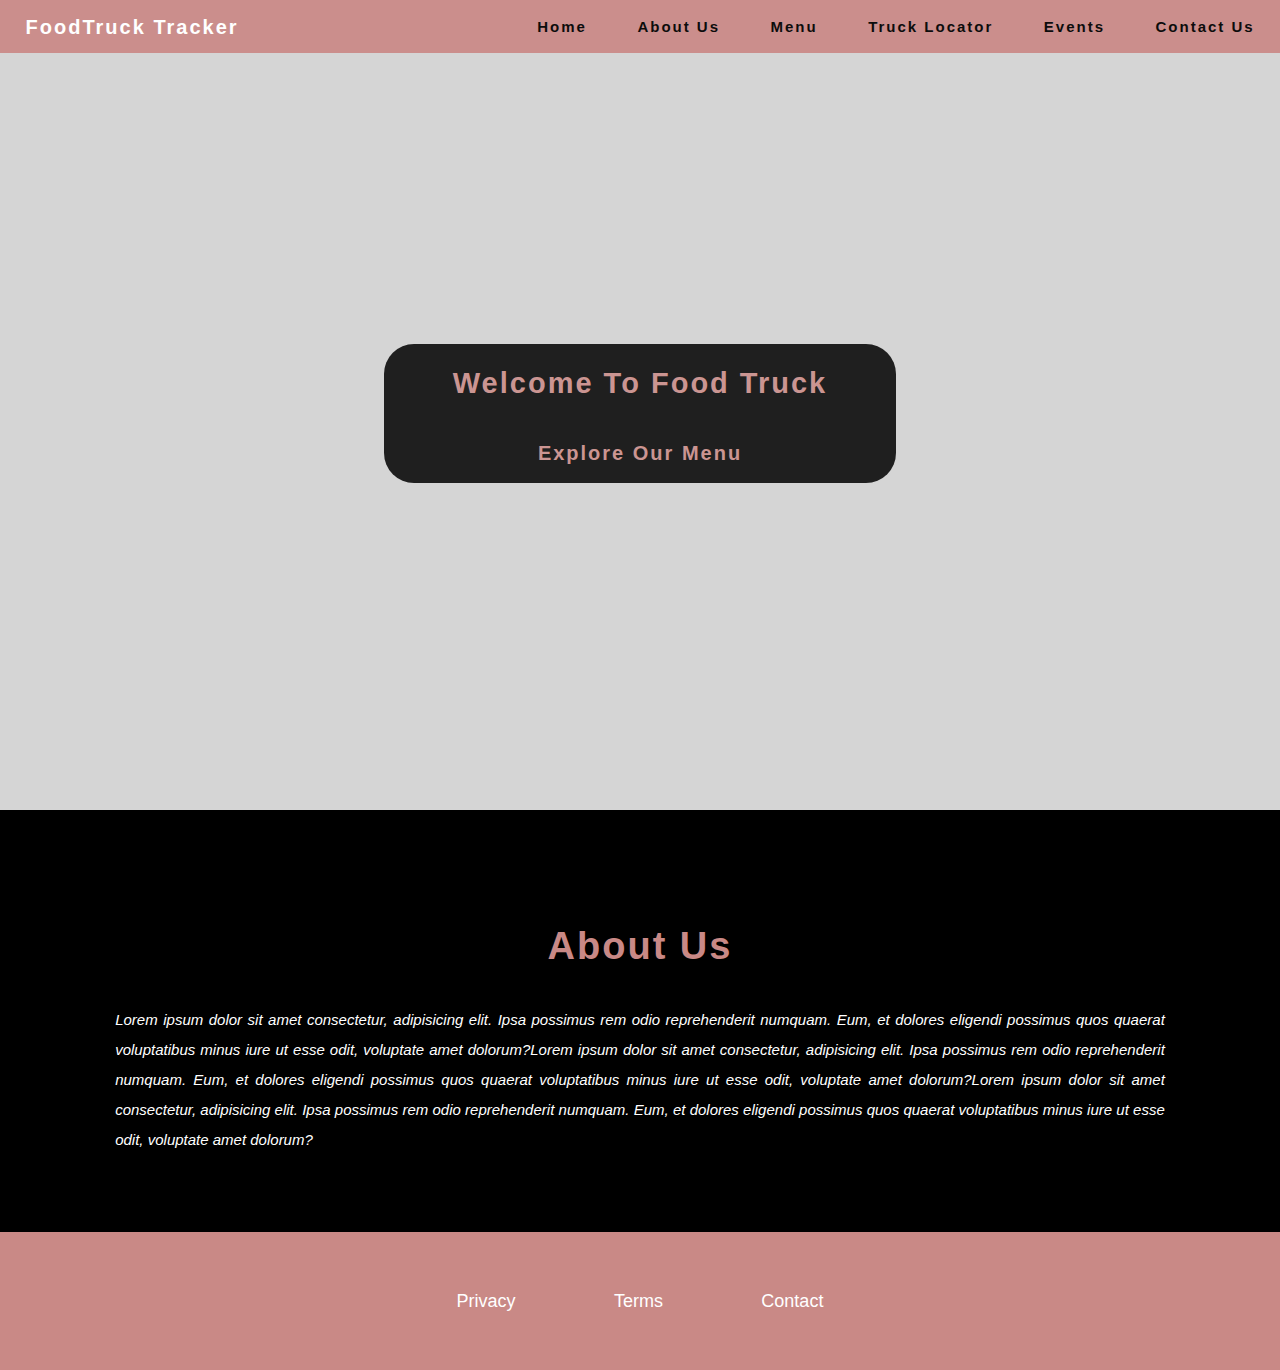
==== about.html @ 64e44dff "files added" ====
<!DOCTYPE html>
<html lang="en">
  <head>
    <meta charset="UTF-8" />
    <meta name="viewport" content="width=device-width, initial-scale=1.0" />
    <title>FoodTruck Tracker</title>
    <link rel="stylesheet" type="text/css" href="main.css" />
  </head>
  <body>
    <header id="header">
      <nav class="nav-header">
        <div class="logo" alt="text">
          <h2>FoodTruck Tracker</h2>
        </div>
        <div class="links">
          <a href="index.html" title="home">Home</a>
          <a href="#" title="about"> About Us</a>
          <a href="#menu" title="Menu">Menu</a>
          <a href="#trucklocator" title="Truck Locator">Truck Locator</a>
          <a href="#events" title="Events">Events</a>
          <a href="#contact" title="Contact Us">Contact Us</a>
        </div>
      </nav>
      <div class="welcome-text">
        <div class="main-title">
          <h1>Welcome To Food Truck</h1>
          <h2>Explore Our Menu</h2>
        </div>
      </div>
    </header>

    <section id="about">
      <div class="text">
        <h2>About Us</h2>
        <p>
          Lorem ipsum dolor sit amet consectetur, adipisicing elit. Ipsa
          possimus rem odio reprehenderit numquam. Eum, et dolores eligendi
          possimus quos quaerat voluptatibus minus iure ut esse odit, voluptate
          amet dolorum?Lorem ipsum dolor sit amet consectetur, adipisicing elit.
          Ipsa possimus rem odio reprehenderit numquam. Eum, et dolores eligendi
          possimus quos quaerat voluptatibus minus iure ut esse odit, voluptate
          amet dolorum?Lorem ipsum dolor sit amet consectetur, adipisicing elit.
          Ipsa possimus rem odio reprehenderit numquam. Eum, et dolores eligendi
          possimus quos quaerat voluptatibus minus iure ut esse odit, voluptate
          amet dolorum?
        </p>
      </div>
    </section>

    <footer class="main-footer">
      <div class="footer-links">
        <a href="">Privacy</a>
        <a href="">Terms</a>
        <a href="">Contact</a>
      </div>
    </footer>
  </body>
</html>
---- main.css ----
* {
  box-sizing: border-box;
  padding: 0;
  margin: 0;
  max-width: 100%;
  /* border: 1px solid grey; */
}
html {
  font-size: 62.5%;
}
body {
  line-height: 2;
  font-size: 1.5rem;
  font-family: Arial, Helvetica, sans-serif;
}

h1,
h2,
h3,
h4 {
  font-family: Arial, Helvetica, sans-serif;
  letter-spacing: 2px;
  padding: 2% 0;
}
section {
  padding: 2% 0;
}
header {
  height: 90vh;
  background-color: lightgray;
  background-image: url(https://images.unsplash.com/photo-1565123409695-7b5ef63a2efb?ixlib=rb-1.2.1&ixid=eyJhcHBfaWQiOjEyMDd9&auto=format&fit=crop&w=1051&q=80);
  background-repeat: no-repeat;
  background-size: cover;
  background-position: center;
  background-attachment: fixed;
  opacity: 95%;
}

nav {
  font-size: 1.5rem;
  text-decoration: none;
}
nav a {
  text-decoration: none;
  color: black;
  letter-spacing: 2px;
  font-size: 1.5rem;
  font-weight: bold;
}
header nav {
  width: 100%;
  background-color: #c98986;
  display: flex;
  justify-content: space-between;
  /* position: fixed;
  top: 0;
  width: 100%; */
}
h1 {
  font-size: 3.5rem;
  font-style: normal;
  font-weight: bold;
}

h2 {
  font-size: 2rem;
  font-family: "Trebuchet MS", "Lucida Sans Unicode", "Lucida Grande",
    "Lucida Sans", Arial, sans-serif;
}
.logo {
  width: 30%;
  color: white;
  padding: 0 2%;
}
.links {
  width: 60%;
  display: flex;
  justify-content: space-around;
  align-items: center;
}

.welcome-text {
  height: 80vh;
  display: flex;
  justify-content: center;
  align-items: center;
  color: #c98986;
}
.main-title {
  text-align: center;
  width: 40%;
  background-color: black;
  opacity: 90%;
  border-radius: 30px;
}
h1 {
  font-size: 2.9rem;
}
/* About Section Styles */
#about {
  display: flex;
  justify-content: center;
  background-color: black;
}
#about .text {
  padding: 4%;
  text-align: center;
  width: 90%;
  color: white;
}
.text h2 {
  font-size: 3.8rem;
  color: #c98986;
}

.text p {
  text-align: justify;
  font-style: oblique;
}

.main-footer {
  display: flex;
  justify-content: left;
  background-color: #c98986;
}

.main-footer .footer-links {
  padding: 4%;
  text-align: center;
  width: 100%;
}
.footer-links a {
  color: white;
  padding: 0 4%;
  text-decoration: none;
  font-size: 1.8rem;
}

@media (max-width: 810px) {
  header nav {
    display: flex;
    flex-wrap: wrap;
    justify-content: center;
  }
  .links {
    width: 100%;
  }
}

@media (max-width: 650px) {
  header nav {
    display: flex;
    justify-content: center;
    align-items: center;
  }
  .links {
    width: 100%;
  }

  h2 {
    font-size: 1.3rem;
  }
}
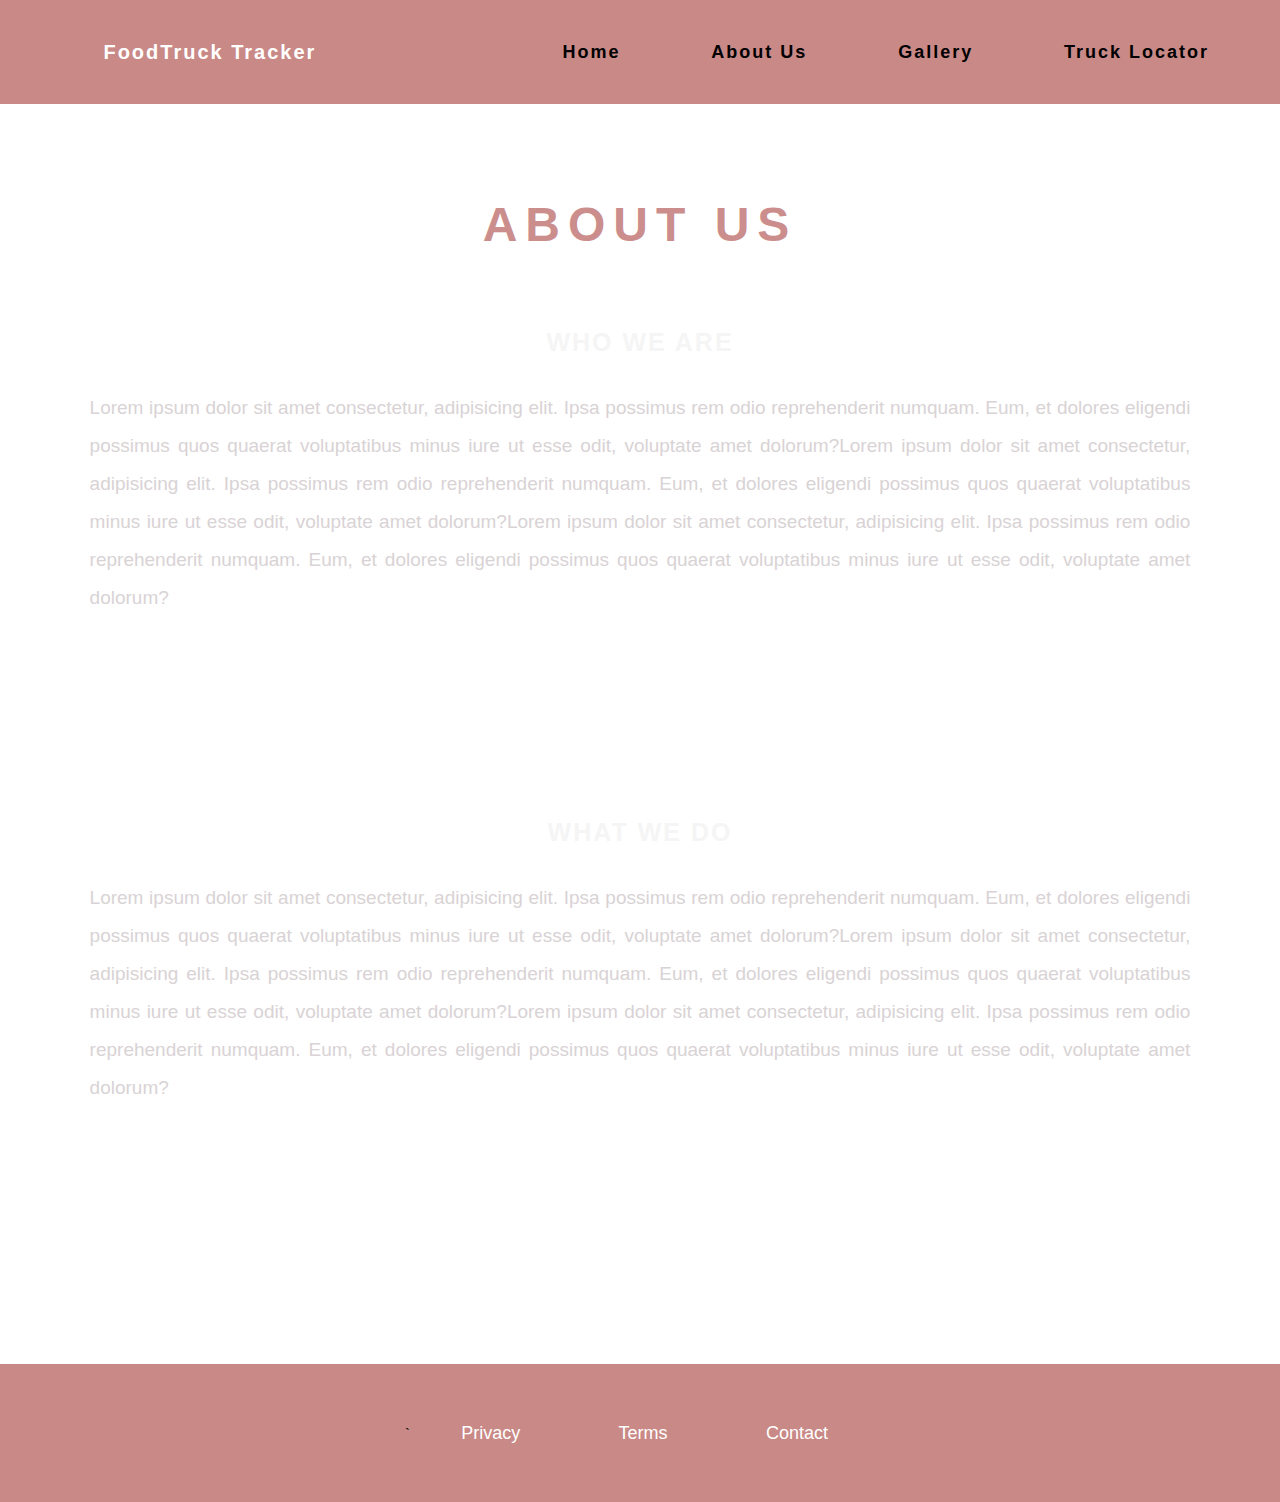
==== commit a81bf71c: "added new pages" ====
--- a/about.html
+++ b/about.html
@@ -15,40 +15,58 @@
         <div class="links">
           <a href="index.html" title="home">Home</a>
           <a href="#" title="about"> About Us</a>
-          <a href="#menu" title="Menu">Menu</a>
+          <a href="gallery.html" title="gallery">Gallery</a>
           <a href="#trucklocator" title="Truck Locator">Truck Locator</a>
-          <a href="#events" title="Events">Events</a>
-          <a href="#contact" title="Contact Us">Contact Us</a>
         </div>
       </nav>
-      <div class="welcome-text">
+      <!-- <div class="welcome-text">
         <div class="main-title">
           <h1>Welcome To Food Truck</h1>
           <h2>Explore Our Menu</h2>
         </div>
-      </div>
+      </div> -->
     </header>
-
-    <section id="about">
-      <div class="text">
-        <h2>About Us</h2>
-        <p>
-          Lorem ipsum dolor sit amet consectetur, adipisicing elit. Ipsa
-          possimus rem odio reprehenderit numquam. Eum, et dolores eligendi
-          possimus quos quaerat voluptatibus minus iure ut esse odit, voluptate
-          amet dolorum?Lorem ipsum dolor sit amet consectetur, adipisicing elit.
-          Ipsa possimus rem odio reprehenderit numquam. Eum, et dolores eligendi
-          possimus quos quaerat voluptatibus minus iure ut esse odit, voluptate
-          amet dolorum?Lorem ipsum dolor sit amet consectetur, adipisicing elit.
-          Ipsa possimus rem odio reprehenderit numquam. Eum, et dolores eligendi
-          possimus quos quaerat voluptatibus minus iure ut esse odit, voluptate
-          amet dolorum?
-        </p>
-      </div>
-    </section>
+    <div class="container">
+      <section id="about">
+        <div class="text">
+          <h2>About Us</h2>
+          <h3>Who We Are</h3>
+          <p>
+            Lorem ipsum dolor sit amet consectetur, adipisicing elit. Ipsa
+            possimus rem odio reprehenderit numquam. Eum, et dolores eligendi
+            possimus quos quaerat voluptatibus minus iure ut esse odit,
+            voluptate amet dolorum?Lorem ipsum dolor sit amet consectetur,
+            adipisicing elit. Ipsa possimus rem odio reprehenderit numquam. Eum,
+            et dolores eligendi possimus quos quaerat voluptatibus minus iure ut
+            esse odit, voluptate amet dolorum?Lorem ipsum dolor sit amet
+            consectetur, adipisicing elit. Ipsa possimus rem odio reprehenderit
+            numquam. Eum, et dolores eligendi possimus quos quaerat voluptatibus
+            minus iure ut esse odit, voluptate amet dolorum?
+          </p>
+        </div>
+      </section>
+      <section id="about">
+        <div class="text">
+          <h3>What We Do</h3>
+          <p>
+            Lorem ipsum dolor sit amet consectetur, adipisicing elit. Ipsa
+            possimus rem odio reprehenderit numquam. Eum, et dolores eligendi
+            possimus quos quaerat voluptatibus minus iure ut esse odit,
+            voluptate amet dolorum?Lorem ipsum dolor sit amet consectetur,
+            adipisicing elit. Ipsa possimus rem odio reprehenderit numquam. Eum,
+            et dolores eligendi possimus quos quaerat voluptatibus minus iure ut
+            esse odit, voluptate amet dolorum?Lorem ipsum dolor sit amet
+            consectetur, adipisicing elit. Ipsa possimus rem odio reprehenderit
+            numquam. Eum, et dolores eligendi possimus quos quaerat voluptatibus
+            minus iure ut esse odit, voluptate amet dolorum?
+          </p>
+        </div>
+      </section>
+    </div>
 
     <footer class="main-footer">
       <div class="footer-links">
+        `
         <a href="">Privacy</a>
         <a href="">Terms</a>
         <a href="">Contact</a>
--- a/main.css
+++ b/main.css
@@ -25,7 +25,10 @@
 section {
   padding: 2% 0;
 }
-header {
+i {
+  font-size: 4rem;
+}
+/* header {
   height: 90vh;
   background-color: lightgray;
   background-image: url(https://images.unsplash.com/photo-1565123409695-7b5ef63a2efb?ixlib=rb-1.2.1&ixid=eyJhcHBfaWQiOjEyMDd9&auto=format&fit=crop&w=1051&q=80);
@@ -34,17 +37,18 @@
   background-position: center;
   background-attachment: fixed;
   opacity: 95%;
-}
+} */
 
 nav {
-  font-size: 1.5rem;
+  font-size: 2rem;
   text-decoration: none;
+  padding: 2%;
 }
 nav a {
   text-decoration: none;
   color: black;
   letter-spacing: 2px;
-  font-size: 1.5rem;
+  font-size: 1.8rem;
   font-weight: bold;
 }
 header nav {
@@ -58,7 +62,6 @@
 }
 h1 {
   font-size: 3.5rem;
-  font-style: normal;
   font-weight: bold;
 }
 
@@ -66,6 +69,7 @@
   font-size: 2rem;
   font-family: "Trebuchet MS", "Lucida Sans Unicode", "Lucida Grande",
     "Lucida Sans", Arial, sans-serif;
+  text-align: center;
 }
 .logo {
   width: 30%;
@@ -79,45 +83,62 @@
   align-items: center;
 }
 
-.welcome-text {
+/* .welcome-text {
   height: 80vh;
   display: flex;
   justify-content: center;
   align-items: center;
   color: #c98986;
-}
-.main-title {
+} */
+/* .main-title {
   text-align: center;
   width: 40%;
   background-color: black;
   opacity: 90%;
   border-radius: 30px;
-}
+} */
 h1 {
   font-size: 2.9rem;
 }
 /* About Section Styles */
+
 #about {
   display: flex;
   justify-content: center;
-  background-color: black;
+  background-image: url(https://images.unsplash.com/photo-1519861155730-0b5fbf0dd889?ixlib=rb-1.2.1&ixid=eyJhcHBfaWQiOjEyMDd9&auto=format&fit=crop&w=500&q=60);
+  background-repeat: no-repeat;
+  background-size: cover;
+  background-position: center;
+  background-attachment: fixed;
+  opacity: 95%;
+  height: 70vh;
 }
 #about .text {
-  padding: 4%;
+  padding: 2%;
   text-align: center;
   width: 90%;
-  color: white;
+  color: whitesmoke;
+}
+.text p {
+  color: rgb(215, 209, 211);
 }
 .text h2 {
-  font-size: 3.8rem;
+  font-size: 4.8rem;
   color: #c98986;
+  text-transform: uppercase;
+  letter-spacing: 0.8rem;
+}
+.text h3 {
+  font-size: 2.5rem;
+  text-transform: uppercase;
 }
 
 .text p {
   text-align: justify;
-  font-style: oblique;
+  font-style: normal;
+  font-size: 1.9rem;
 }
-
+/* Footer Style Starts*/
 .main-footer {
   display: flex;
   justify-content: left;
@@ -136,7 +157,9 @@
   font-size: 1.8rem;
 }
 
-@media (max-width: 810px) {
+/* Media query */
+
+@media (max-width: 850px) {
   header nav {
     display: flex;
     flex-wrap: wrap;
@@ -145,9 +168,19 @@
   .links {
     width: 100%;
   }
+  nav a {
+    font-size: 1.5rem;
+  }
+  h2 {
+    text-align: center;
+    font-size: 1.9rem;
+  }
+  .text p {
+    font-size: 1.5rem;
+  }
 }
 
-@media (max-width: 650px) {
+@media (max-width: 600px) {
   header nav {
     display: flex;
     justify-content: center;
@@ -158,6 +191,7 @@
   }
 
   h2 {
-    font-size: 1.3rem;
+    font-size: 1.5rem;
+    text-align: center;
   }
 }
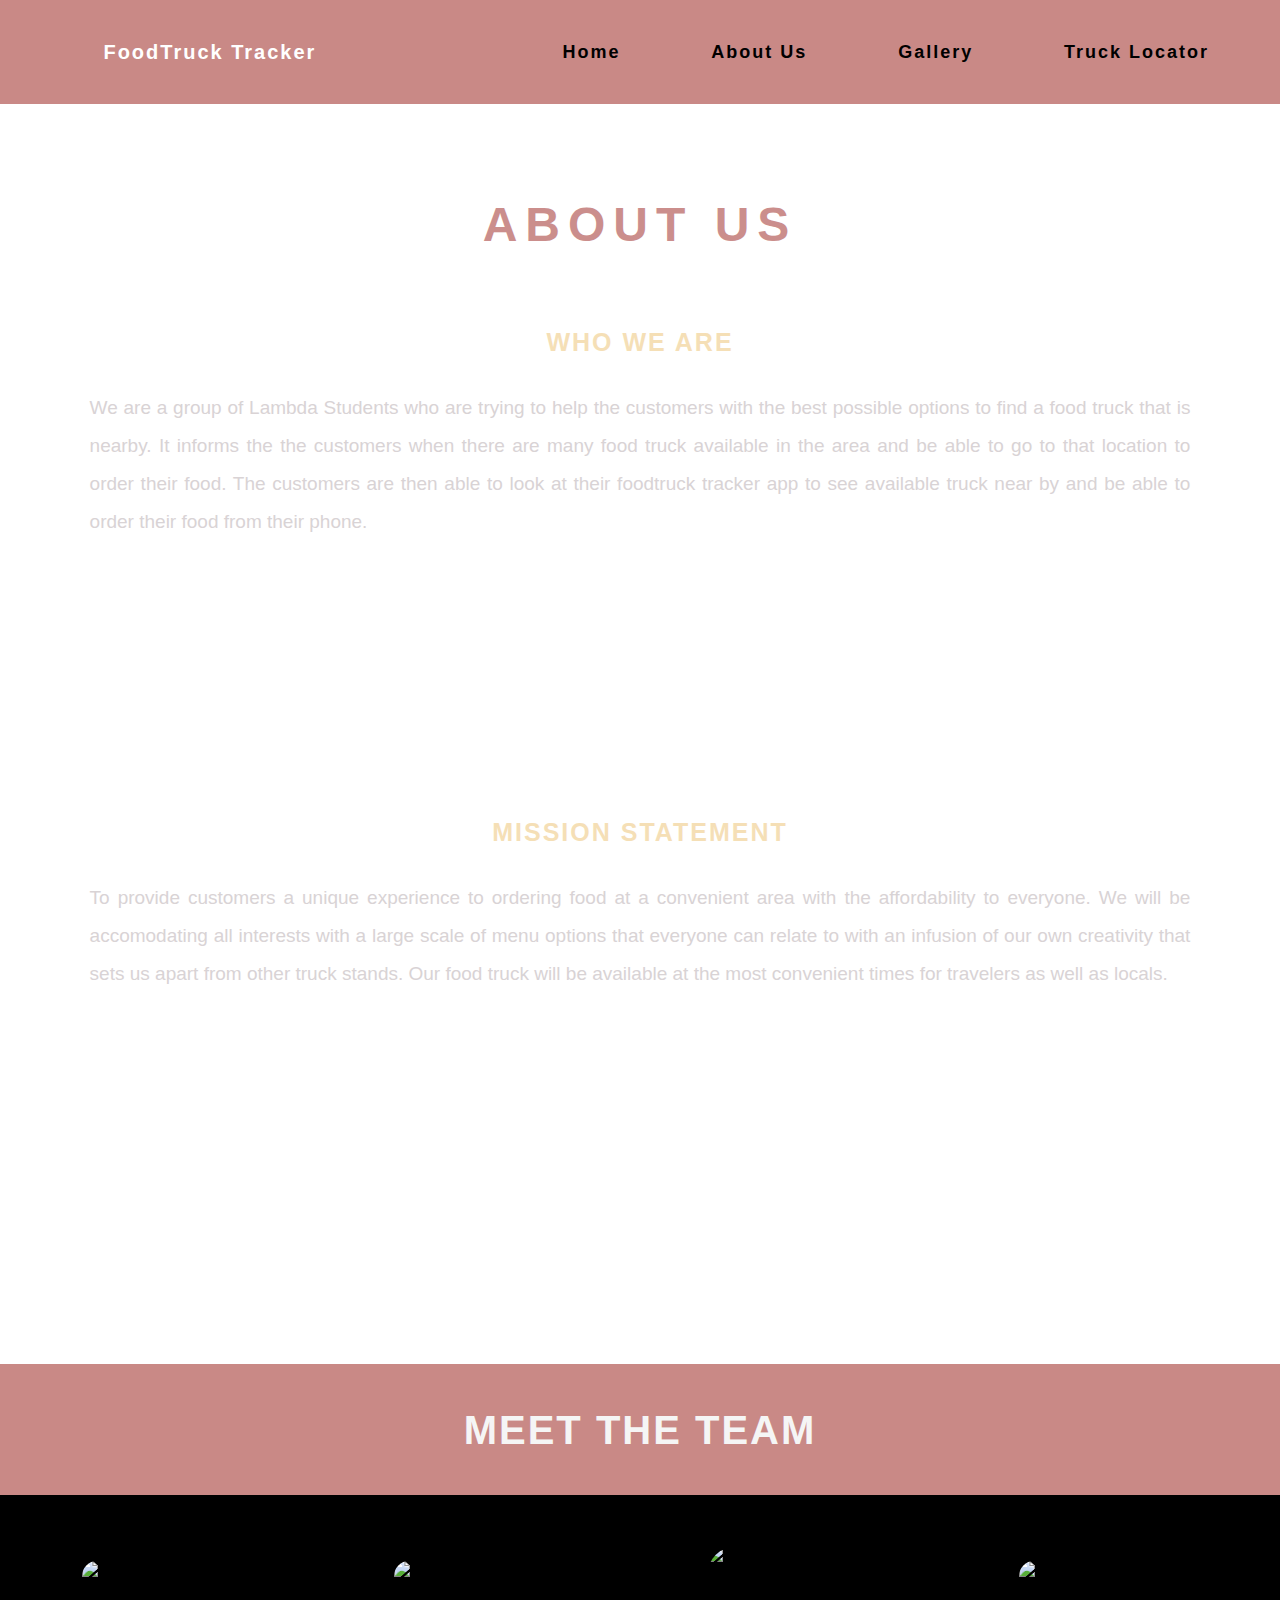
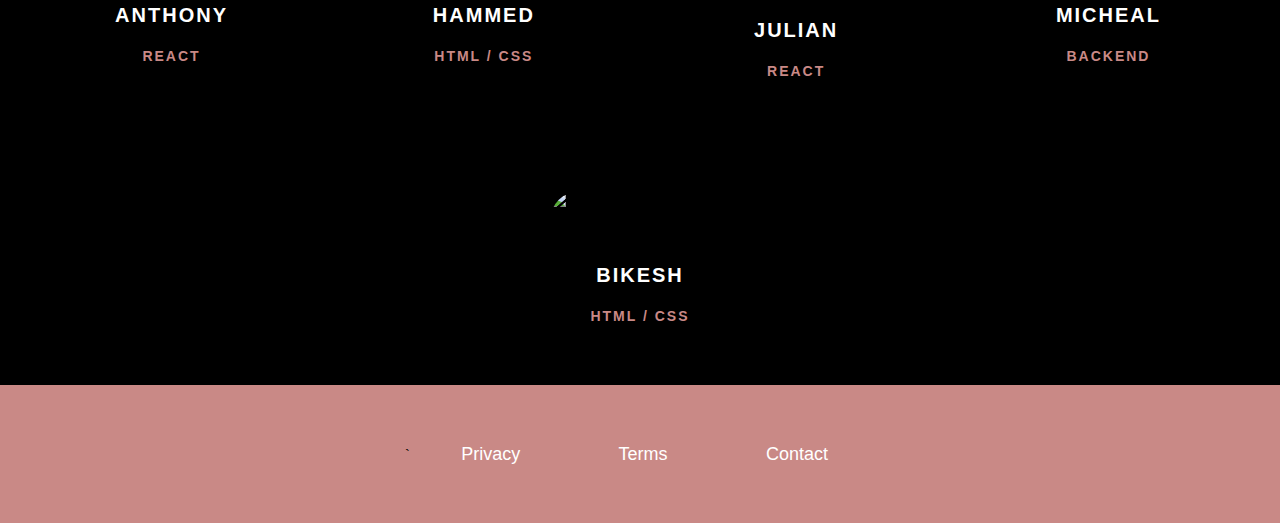
==== commit 8d845f3f: "made new changes" ====
--- a/about.html
+++ b/about.html
@@ -16,7 +16,7 @@
           <a href="index.html" title="home">Home</a>
           <a href="#" title="about"> About Us</a>
           <a href="gallery.html" title="gallery">Gallery</a>
-          <a href="#trucklocator" title="Truck Locator">Truck Locator</a>
+          <a href="locations.html" title="Truck Locator">Truck Locator</a>
         </div>
       </nav>
       <!-- <div class="welcome-text">
@@ -26,42 +26,92 @@
         </div>
       </div> -->
     </header>
-    <div class="container">
-      <section id="about">
-        <div class="text">
-          <h2>About Us</h2>
-          <h3>Who We Are</h3>
-          <p>
-            Lorem ipsum dolor sit amet consectetur, adipisicing elit. Ipsa
-            possimus rem odio reprehenderit numquam. Eum, et dolores eligendi
-            possimus quos quaerat voluptatibus minus iure ut esse odit,
-            voluptate amet dolorum?Lorem ipsum dolor sit amet consectetur,
-            adipisicing elit. Ipsa possimus rem odio reprehenderit numquam. Eum,
-            et dolores eligendi possimus quos quaerat voluptatibus minus iure ut
-            esse odit, voluptate amet dolorum?Lorem ipsum dolor sit amet
-            consectetur, adipisicing elit. Ipsa possimus rem odio reprehenderit
-            numquam. Eum, et dolores eligendi possimus quos quaerat voluptatibus
-            minus iure ut esse odit, voluptate amet dolorum?
-          </p>
+    <section id="about">
+      <div class="text">
+        <h2>About Us</h2>
+        <h3>Who We Are</h3>
+        <p>
+          We are a group of Lambda Students who are trying to help the customers
+          with the best possible options to find a food truck that is nearby. It
+          informs the the customers when there are many food truck available in
+          the area and be able to go to that location to order their food. The
+          customers are then able to look at their foodtruck tracker app to see
+          available truck near by and be able to order their food from their
+          phone.
+        </p>
+      </div>
+    </section>
+    <section id="about">
+      <div class="text">
+        <h3>Mission Statement</h3>
+        <p>
+          To provide customers a unique experience to ordering food at a
+          convenient area with the affordability to everyone. We will be
+          accomodating all interests with a large scale of menu options that
+          everyone can relate to with an infusion of our own creativity that
+          sets us apart from other truck stands. Our food truck will be
+          available at the most convenient times for travelers as well as
+          locals.
+        </p>
+      </div>
+    </section>
+    <div id="teamContainer">
+      <h2 id="teamTitle">Meet The Team</h2>
+    </div>
+
+    <div class="teamDescription">
+      <div class="teamOne">
+        <img
+          src="https://ca.slack-edge.com/ESZCHB482-W012JHWJYLS-be4bd83d6b5a-512"
+          alt="a guy with a suit "
+        />
+        <div class="caption">
+          <h2>ANTHONY</h2>
+          <h3>REACT</h3>
         </div>
-      </section>
-      <section id="about">
-        <div class="text">
-          <h3>What We Do</h3>
-          <p>
-            Lorem ipsum dolor sit amet consectetur, adipisicing elit. Ipsa
-            possimus rem odio reprehenderit numquam. Eum, et dolores eligendi
-            possimus quos quaerat voluptatibus minus iure ut esse odit,
-            voluptate amet dolorum?Lorem ipsum dolor sit amet consectetur,
-            adipisicing elit. Ipsa possimus rem odio reprehenderit numquam. Eum,
-            et dolores eligendi possimus quos quaerat voluptatibus minus iure ut
-            esse odit, voluptate amet dolorum?Lorem ipsum dolor sit amet
-            consectetur, adipisicing elit. Ipsa possimus rem odio reprehenderit
-            numquam. Eum, et dolores eligendi possimus quos quaerat voluptatibus
-            minus iure ut esse odit, voluptate amet dolorum?
-          </p>
+      </div>
+      <div class="teamOne">
+        <img
+          src="https://ca.slack-edge.com/ESZCHB482-W0149LZ32TE-2f083a3c4c47-512"
+          alt="a guy with blue shirt "
+        />
+        <div class="caption">
+          <h2>HAMMED</h2>
+          <h3>HTML / CSS</h3>
         </div>
-      </section>
+      </div>
+
+      <div class="teamOne">
+        <img
+          src="https://ca.slack-edge.com/ESZCHB482-W0138Q6CD5W-a59ae61987ed-512"
+          alt="a guy with hands on face"
+        />
+        <div class="caption">
+          <h2>JULIAN</h2>
+          <h3>REACT</h3>
+        </div>
+      </div>
+
+      <div class="teamOne">
+        <img
+          src="https://ca.slack-edge.com/ESZCHB482-W012JQ45BJ7-3ec23920c404-512"
+          alt="a guy with the hat on"
+        />
+        <div class="caption">
+          <h2>MICHEAL</h2>
+          <h3>BACKEND</h3>
+        </div>
+      </div>
+      <div class="teamOne">
+        <img
+          src="https://ca.slack-edge.com/ESZCHB482-W0143MUA5J7-dddb3549e5f3-512"
+          alt="a guy looking at the camera"
+        />
+        <div class="caption">
+          <h2>BIKESH</h2>
+          <h3>HTML / CSS</h3>
+        </div>
+      </div>
     </div>
 
     <footer class="main-footer">
--- a/main.css
+++ b/main.css
@@ -3,6 +3,7 @@
   padding: 0;
   margin: 0;
   max-width: 100%;
+
   /* border: 1px solid grey; */
 }
 html {
@@ -99,6 +100,9 @@
 } */
 h1 {
   font-size: 2.9rem;
+  font-weight: bold;
+  letter-spacing: 2px;
+  padding-bottom: 10px;
 }
 /* About Section Styles */
 
@@ -117,7 +121,7 @@
   padding: 2%;
   text-align: center;
   width: 90%;
-  color: whitesmoke;
+  color: wheat;
 }
 .text p {
   color: rgb(215, 209, 211);
@@ -138,6 +142,45 @@
   font-style: normal;
   font-size: 1.9rem;
 }
+
+#teamContainer {
+  display: flex;
+  justify-content: center;
+  align-items: center;
+  width: 100%;
+  background-color: #c98986;
+}
+#teamTitle {
+  font-size: 4rem;
+  color: whitesmoke;
+  text-transform: uppercase;
+}
+.teamDescription {
+  display: flex;
+  flex-wrap: wrap;
+  justify-content: space-evenly;
+  align-items: center;
+  width: 100%;
+  height: auto;
+  background-color: black;
+}
+.caption {
+  text-align: center;
+  color: white;
+}
+.teamOne {
+  width: 14%;
+  margin: 4%;
+  height: auto;
+}
+.teamOne img {
+  border-radius: 100px;
+}
+.caption h3 {
+  font-size: 1.4rem;
+  color: #c98986;
+}
+
 /* Footer Style Starts*/
 .main-footer {
   display: flex;
@@ -194,4 +237,17 @@
     font-size: 1.5rem;
     text-align: center;
   }
-}
+
+  #teamTitle {
+    font-size: 3rem;
+  }
+  .teamDescription {
+    display: flex;
+    flex-direction: column;
+    align-items: center;
+    justify-content: center;
+  }
+  .teamOne {
+    width: 35%;
+  }
+}
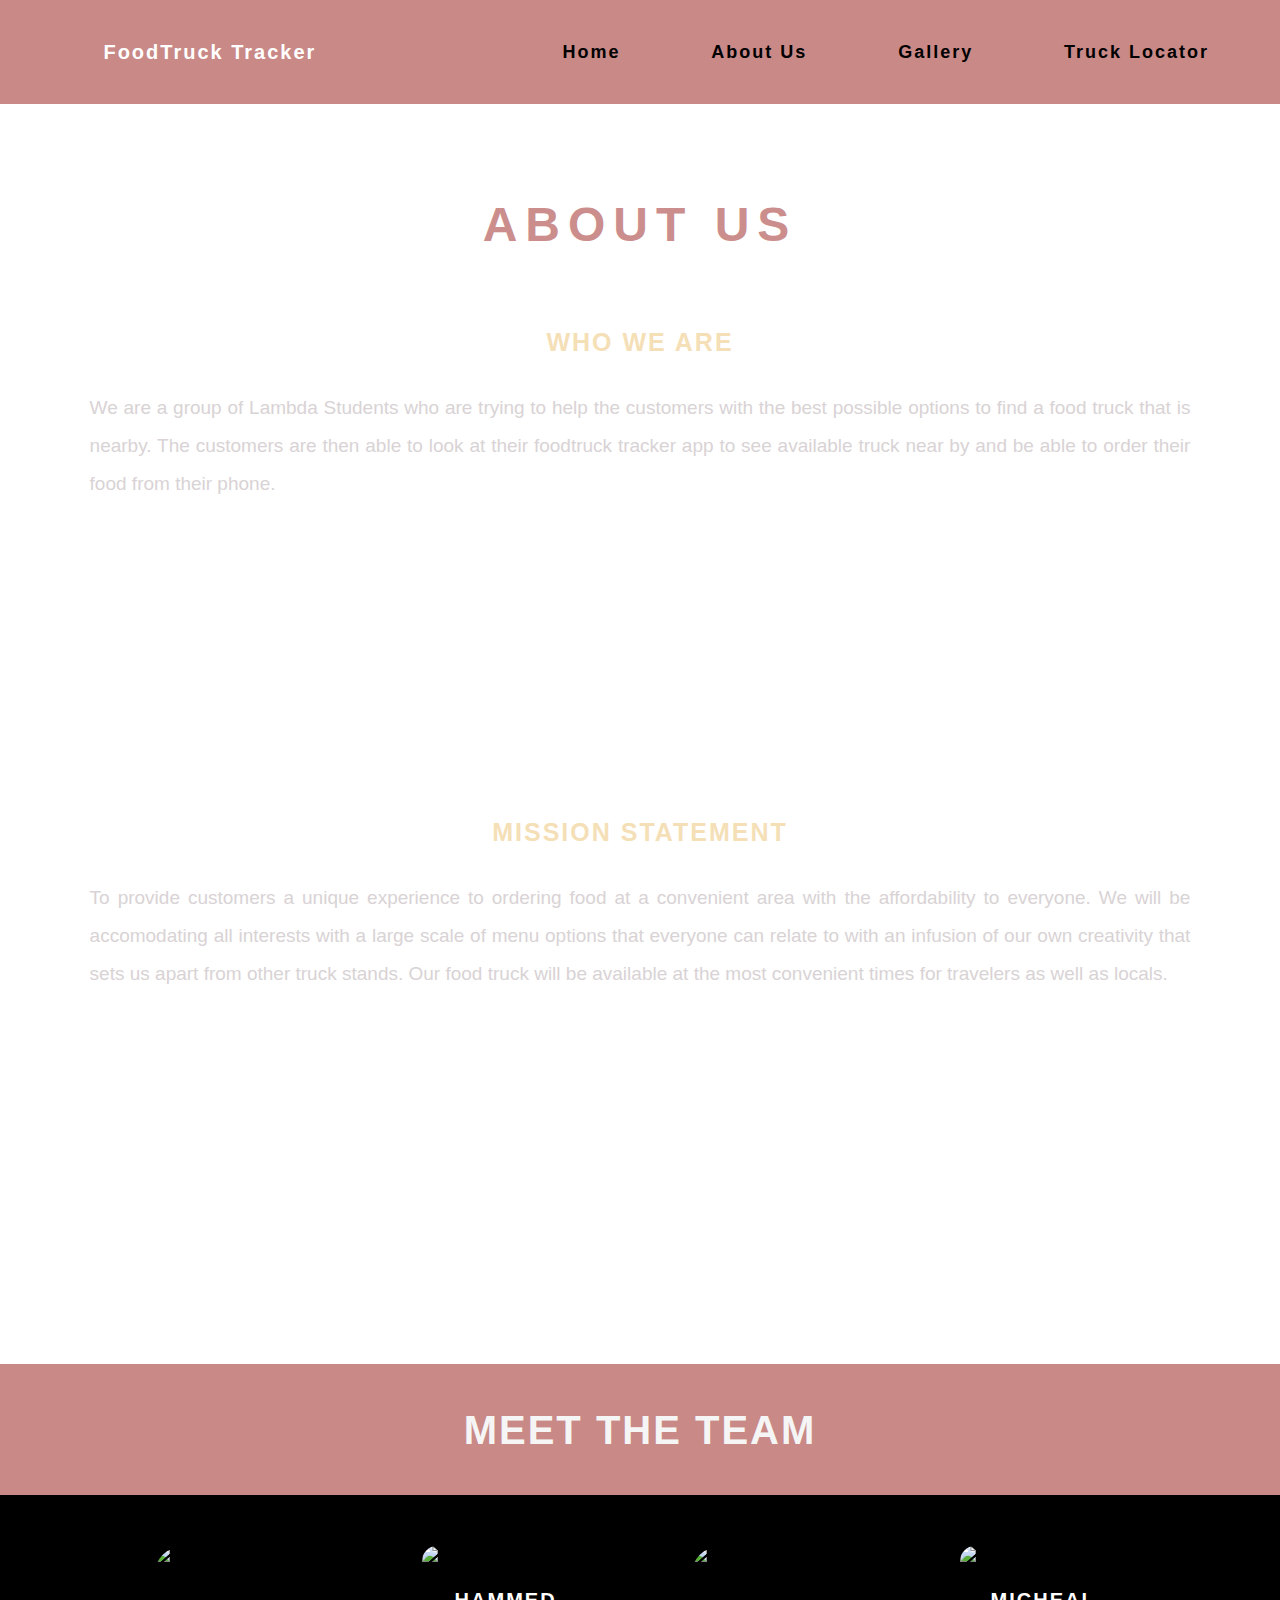
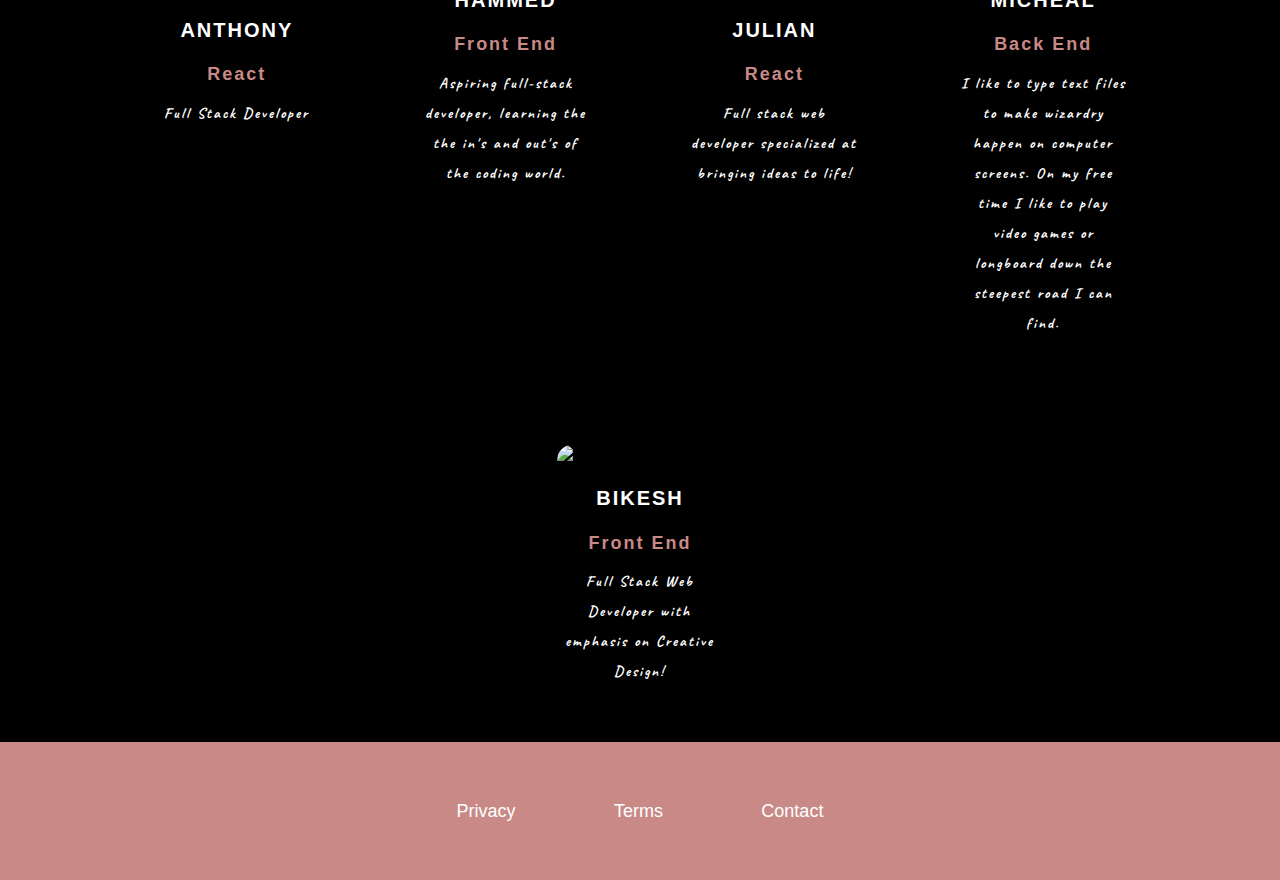
==== commit eb42d841: "made new changes on about us page" ====
--- a/about.html
+++ b/about.html
@@ -10,7 +10,9 @@
     <header id="header">
       <nav class="nav-header">
         <div class="logo" alt="text">
-          <h2>FoodTruck Tracker</h2>
+          <a href="index.html">
+            <h2 style="color: white;">FoodTruck Tracker</h2>
+          </a>
         </div>
         <div class="links">
           <a href="index.html" title="home">Home</a>
@@ -32,11 +34,9 @@
         <h3>Who We Are</h3>
         <p>
           We are a group of Lambda Students who are trying to help the customers
-          with the best possible options to find a food truck that is nearby. It
-          informs the the customers when there are many food truck available in
-          the area and be able to go to that location to order their food. The
-          customers are then able to look at their foodtruck tracker app to see
-          available truck near by and be able to order their food from their
+          with the best possible options to find a food truck that is nearby.
+          The customers are then able to look at their foodtruck tracker app to
+          see available truck near by and be able to order their food from their
           phone.
         </p>
       </div>
@@ -63,11 +63,12 @@
       <div class="teamOne">
         <img
           src="https://ca.slack-edge.com/ESZCHB482-W012JHWJYLS-be4bd83d6b5a-512"
-          alt="a guy with a suit "
+          alt="a guy with redchecker shirt "
         />
         <div class="caption">
           <h2>ANTHONY</h2>
-          <h3>REACT</h3>
+          <h3>React</h3>
+          <h4>Full Stack Developer</h4>
         </div>
       </div>
       <div class="teamOne">
@@ -77,7 +78,11 @@
         />
         <div class="caption">
           <h2>HAMMED</h2>
-          <h3>HTML / CSS</h3>
+          <h3>Front End</h3>
+          <h4>
+            Aspiring full-stack developer, learning the the in's and out's of
+            the coding world.
+          </h4>
         </div>
       </div>
 
@@ -88,7 +93,10 @@
         />
         <div class="caption">
           <h2>JULIAN</h2>
-          <h3>REACT</h3>
+          <h3>React</h3>
+          <h4>
+            Full stack web developer specialized at bringing ideas to life!
+          </h4>
         </div>
       </div>
 
@@ -99,24 +107,30 @@
         />
         <div class="caption">
           <h2>MICHEAL</h2>
-          <h3>BACKEND</h3>
+          <h3>Back End</h3>
+          <h4>
+            I like to type text files to make wizardry happen on computer
+            screens. On my free time I like to play video games or longboard
+            down the steepest road I can find.
+          </h4>
         </div>
       </div>
+
       <div class="teamOne">
         <img
           src="https://ca.slack-edge.com/ESZCHB482-W0143MUA5J7-dddb3549e5f3-512"
-          alt="a guy looking at the camera"
+          alt="a guy with the suit"
         />
         <div class="caption">
           <h2>BIKESH</h2>
-          <h3>HTML / CSS</h3>
+          <h3>Front End</h3>
+          <h4>Full Stack Web Developer with emphasis on Creative Design!</h4>
         </div>
       </div>
     </div>
 
     <footer class="main-footer">
       <div class="footer-links">
-        `
         <a href="">Privacy</a>
         <a href="">Terms</a>
         <a href="">Contact</a>
--- a/main.css
+++ b/main.css
@@ -1,3 +1,5 @@
+/* @import url("https://fonts.googleapis.com/css2?family=Cedarville+Cursive&display=swap"); */
+@import url("https://fonts.googleapis.com/css2?family=Caveat&display=swap");
 * {
   box-sizing: border-box;
   padding: 0;
@@ -83,6 +85,21 @@
   justify-content: space-around;
   align-items: center;
 }
+.links a:hover {
+  background-color: black;
+  color: #c98986;
+  padding-right: 10px;
+  padding-left: 10px;
+  border-radius: 40px;
+  transition: 1s;
+}
+.main a {
+  transition: 2s;
+}
+.main a:hover {
+  opacity: 60%;
+  transition: 2s;
+}
 
 /* .welcome-text {
   height: 80vh;
@@ -158,10 +175,9 @@
 .teamDescription {
   display: flex;
   flex-wrap: wrap;
-  justify-content: space-evenly;
-  align-items: center;
-  width: 100%;
-  height: auto;
+  justify-content: center;
+  width: 100%;
+  height: 100%;
   background-color: black;
 }
 .caption {
@@ -169,16 +185,25 @@
   color: white;
 }
 .teamOne {
-  width: 14%;
+  display: flex;
+  flex-direction: column;
+  justify-items: center;
+  width: 13%;
   margin: 4%;
-  height: auto;
-}
+}
+
 .teamOne img {
   border-radius: 100px;
 }
 .caption h3 {
-  font-size: 1.4rem;
-  color: #c98986;
+  font-size: 1.8rem;
+  color: #c98986;
+}
+.caption h4 {
+  font-size: 1.5rem;
+  text-align: center;
+  white-space: normal;
+  font-family: "Caveat", cursive;
 }
 
 /* Footer Style Starts*/
@@ -208,6 +233,9 @@
     flex-wrap: wrap;
     justify-content: center;
   }
+  .logo {
+    width: 100%;
+  }
   .links {
     width: 100%;
   }
@@ -221,6 +249,13 @@
   .text p {
     font-size: 1.5rem;
   }
+  .caption h4 {
+    width: 100%;
+    font-size: 1.3rem;
+  }
+  .teamOne {
+    width: 23%;
+  }
 }
 
 @media (max-width: 600px) {
@@ -234,8 +269,7 @@
   }
 
   h2 {
-    font-size: 1.5rem;
-    text-align: center;
+    font-size: 1.9rem;
   }
 
   #teamTitle {
@@ -250,4 +284,8 @@
   .teamOne {
     width: 35%;
   }
-}
+  .footer-links {
+    display: flex;
+    flex-direction: column;
+  }
+}
